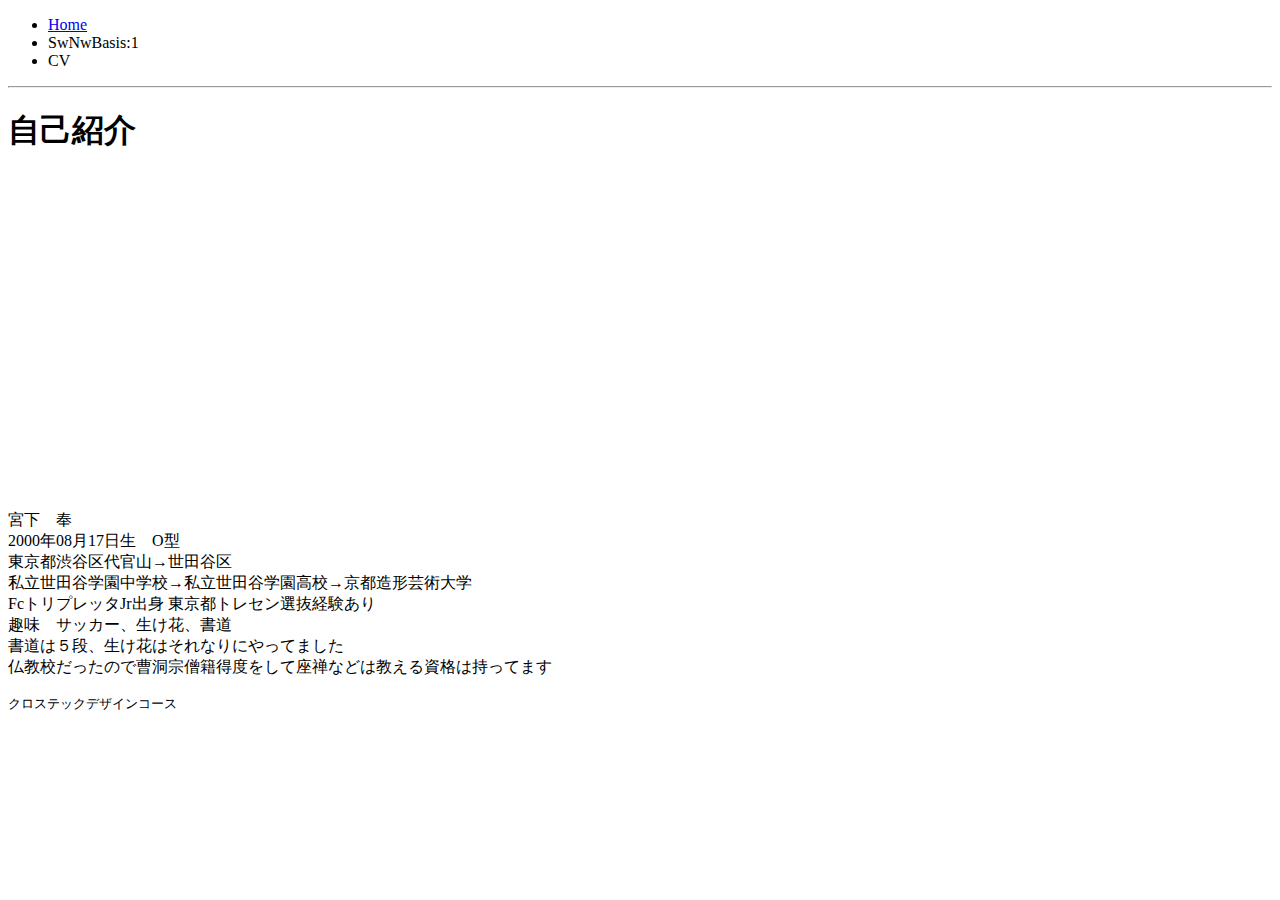
==== cv.html @ ef008577 "add" ====
<!DOCTYPE html>
<html lang="ja" dir="ltr">
  <head>
    <meta charset="utf-8">
    <title>hi!!!!!!!!!!</title>
  </head>
  <body>
    <header>
      <nav>
        <ul>
          <li><a href="./index.html">Home</a></li>
          <li><a href="#"></a>SwNwBasis:1</li>
          <li><a href="#"></a>CV</li>
        </ul>
      </nav>
    </header>
    <hr>
    <main>
    <h1>自己紹介</h1>
    <iframe width="560" height="315" src="https://www.youtube.com/embed/TlIeHsnqkrQ" frameborder="0" allow="accelerometer; autoplay; encrypted-media; gyroscope; picture-in-picture" allowfullscreen></iframe>
    <iframe width="560" height="315" src="https://www.youtube.com/embed/X_uefh0Etao" frameborder="0" allow="accelerometer; autoplay; encrypted-media; gyroscope; picture-in-picture" allowfullscreen></iframe>
    <p>宮下　奉

    <br>  2000年08月17日生　O型
  <br>東京都渋谷区代官山→世田谷区
<br>  私立世田谷学園中学校→私立世田谷学園高校→京都造形芸術大学
  <br>FcトリプレッタJr出身 東京都トレセン選抜経験あり
  <br>趣味　サッカー、生け花、書道
  <br>書道は５段、生け花はそれなりにやってました
<br>  仏教校だったので曹洞宗僧籍得度をして座禅などは教える資格は持ってます
</p>

      </main>

      <footer>
      <small>クロステックデザインコース</small>
    </footer>


  </body>
</html>
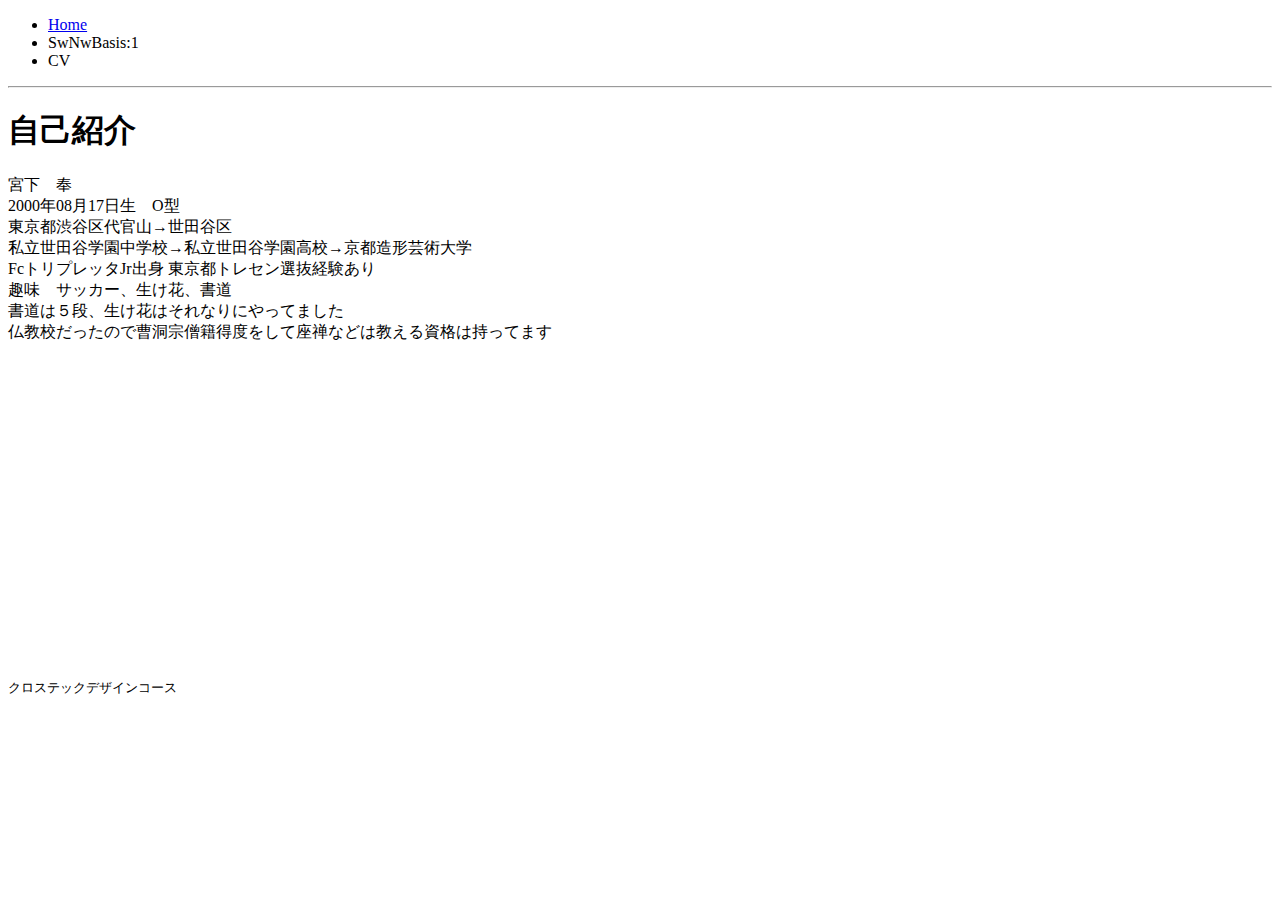
==== commit 59766ade: "課題" ====
--- a/cv.html
+++ b/cv.html
@@ -17,8 +17,6 @@
     <hr>
     <main>
     <h1>自己紹介</h1>
-    <iframe width="560" height="315" src="https://www.youtube.com/embed/TlIeHsnqkrQ" frameborder="0" allow="accelerometer; autoplay; encrypted-media; gyroscope; picture-in-picture" allowfullscreen></iframe>
-    <iframe width="560" height="315" src="https://www.youtube.com/embed/X_uefh0Etao" frameborder="0" allow="accelerometer; autoplay; encrypted-media; gyroscope; picture-in-picture" allowfullscreen></iframe>
     <p>宮下　奉
 
     <br>  2000年08月17日生　O型
@@ -29,6 +27,8 @@
   <br>書道は５段、生け花はそれなりにやってました
 <br>  仏教校だったので曹洞宗僧籍得度をして座禅などは教える資格は持ってます
 </p>
+<iframe width="560" height="315" src="https://www.youtube.com/embed/TlIeHsnqkrQ" frameborder="0" allow="accelerometer; autoplay; encrypted-media; gyroscope; picture-in-picture" allowfullscreen></iframe>
+<iframe width="560" height="315" src="https://www.youtube.com/embed/X_uefh0Etao" frameborder="0" allow="accelerometer; autoplay; encrypted-media; gyroscope; picture-in-picture" allowfullscreen></iframe>
 
       </main>
 
